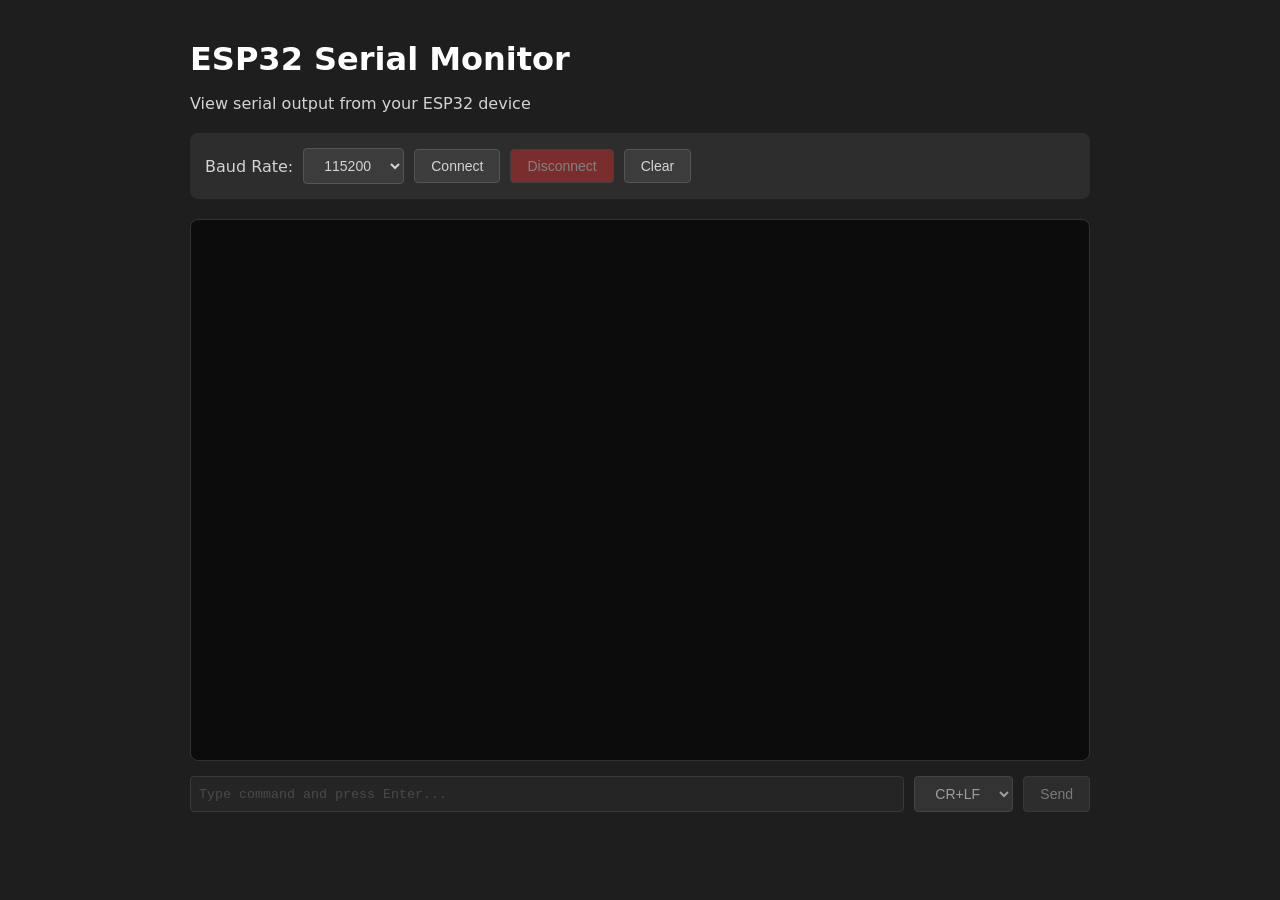
==== frontend/monitor.html @ f7f44a98 "fix connection and add monitor page" ====
<!DOCTYPE html>
<html lang="en">
<head>
  <meta charset="UTF-8">
  <meta name="viewport" content="width=device-width, initial-scale=1.0">
  <title>ESP32 Serial Monitor</title>
  <style>
    body {
      font-family: system-ui, sans-serif;
      max-width: 900px;
      margin: 40px auto;
      padding: 0 20px;
      background: #1e1e1e;
      color: #d4d4d4;
    }
    h1 { margin-bottom: 10px; color: #fff; }
    .controls {
      margin: 20px 0;
      padding: 15px;
      background: #2d2d2d;
      border-radius: 8px;
      display: flex;
      gap: 10px;
      align-items: center;
    }
    select, button {
      padding: 8px 16px;
      font-size: 14px;
      border: 1px solid #555;
      border-radius: 4px;
      background: #3c3c3c;
      color: #d4d4d4;
      cursor: pointer;
    }
    button:hover:not(:disabled) { background: #4c4c4c; }
    button:disabled { opacity: 0.5; cursor: not-allowed; }
    button.connected { background: #0e639c; }
    button.disconnect { background: #c72e2e; }
    #output {
      background: #0c0c0c;
      color: #0f0;
      padding: 20px;
      border-radius: 8px;
      height: 500px;
      overflow-y: auto;
      font-family: 'Courier New', monospace;
      font-size: 13px;
      white-space: pre-wrap;
      word-break: break-all;
      border: 1px solid #333;
    }
    .input-group {
      margin-top: 15px;
      display: flex;
      gap: 10px;
    }
    input[type="text"] {
      flex: 1;
      padding: 8px;
      font-family: 'Courier New', monospace;
      background: #2d2d2d;
      border: 1px solid #555;
      border-radius: 4px;
      color: #d4d4d4;
    }
    input[type="text"]:disabled { opacity: 0.5; }
  </style>
</head>
<body>
  <h1>ESP32 Serial Monitor</h1>
  <p>View serial output from your ESP32 device</p>

  <div class="controls">
    <label>Baud Rate:</label>
    <select id="baud-rate">
      <option value="9600">9600</option>
      <option value="115200" selected>115200</option>
      <option value="230400">230400</option>
      <option value="460800">460800</option>
      <option value="921600">921600</option>
    </select>

    <button id="connect-btn">Connect</button>
    <button id="disconnect-btn" class="disconnect" disabled>Disconnect</button>
    <button id="clear-btn">Clear</button>
  </div>

  <pre id="output"></pre>

  <div class="input-group">
    <input type="text" id="send-input" placeholder="Type command and press Enter..." disabled>
    <select id="line-ending" disabled>
      <option value="\n">LF</option>
      <option value="\r\n" selected>CR+LF</option>
      <option value="\r">CR</option>
      <option value="">None</option>
    </select>
    <button id="send-btn" disabled>Send</button>
  </div>

  <script>
    const outputEl = document.getElementById('output');
    const connectBtn = document.getElementById('connect-btn');
    const disconnectBtn = document.getElementById('disconnect-btn');
    const clearBtn = document.getElementById('clear-btn');
    const baudSelect = document.getElementById('baud-rate');
    const sendInput = document.getElementById('send-input');
    const sendBtn = document.getElementById('send-btn');
    const lineEndingSelect = document.getElementById('line-ending');

    let port = null;
    let reader = null;
    let writer = null;
    let keepReading = false;

    // Check Web Serial support
    if (!('serial' in navigator)) {
      outputEl.textContent = 'ERROR: Web Serial API not supported. Use Chrome or Edge.\n';
      connectBtn.disabled = true;
    }

    function log(text) {
      outputEl.textContent += text;
      outputEl.scrollTop = outputEl.scrollHeight;
    }

    connectBtn.addEventListener('click', async () => {
      try {
        port = await navigator.serial.requestPort();
        await port.open({ baudRate: parseInt(baudSelect.value) });

        log('[Connected at ' + baudSelect.value + ' baud]\n');

        connectBtn.disabled = true;
        disconnectBtn.disabled = false;
        baudSelect.disabled = true;
        sendInput.disabled = false;
        sendBtn.disabled = false;
        lineEndingSelect.disabled = false;

        // Set up writer
        writer = port.writable.getWriter();

        // Set up reader
        keepReading = true;
        reader = port.readable.getReader();
        const decoder = new TextDecoder();

        try {
          while (keepReading) {
            const { value, done } = await reader.read();
            if (done) break;
            if (value) {
              log(decoder.decode(value, { stream: true }));
            }
          }
        } catch (error) {
          if (keepReading) {
            log('\n[Error: ' + error.message + ']\n');
          }
        } finally {
          reader.releaseLock();
        }

      } catch (error) {
        log('[Connection failed: ' + error.message + ']\n');
      }
    });

    disconnectBtn.addEventListener('click', async () => {
      keepReading = false;

      try {
        if (reader) {
          await reader.cancel();
          reader = null;
        }
        if (writer) {
          await writer.releaseLock();
          writer = null;
        }
        if (port) {
          await port.close();
          port = null;
        }
      } catch (error) {
        log('[Disconnect error: ' + error.message + ']\n');
      }

      log('\n[Disconnected]\n');

      connectBtn.disabled = false;
      disconnectBtn.disabled = true;
      baudSelect.disabled = false;
      sendInput.disabled = true;
      sendBtn.disabled = true;
      lineEndingSelect.disabled = true;
    });

    clearBtn.addEventListener('click', () => {
      outputEl.textContent = '';
    });

    async function sendCommand() {
      if (!writer || !sendInput.value) return;

      const text = sendInput.value;
      const ending = lineEndingSelect.value
        .replace('\\r\\n', '\r\n')
        .replace('\\n', '\n')
        .replace('\\r', '\r');

      try {
        const encoder = new TextEncoder();
        await writer.write(encoder.encode(text + ending));
        log('> ' + text + '\n');
        sendInput.value = '';
      } catch (error) {
        log('[Send error: ' + error.message + ']\n');
      }
    }

    sendBtn.addEventListener('click', sendCommand);
    sendInput.addEventListener('keydown', (e) => {
      if (e.key === 'Enter') sendCommand();
    });

  </script>
</body>
</html>
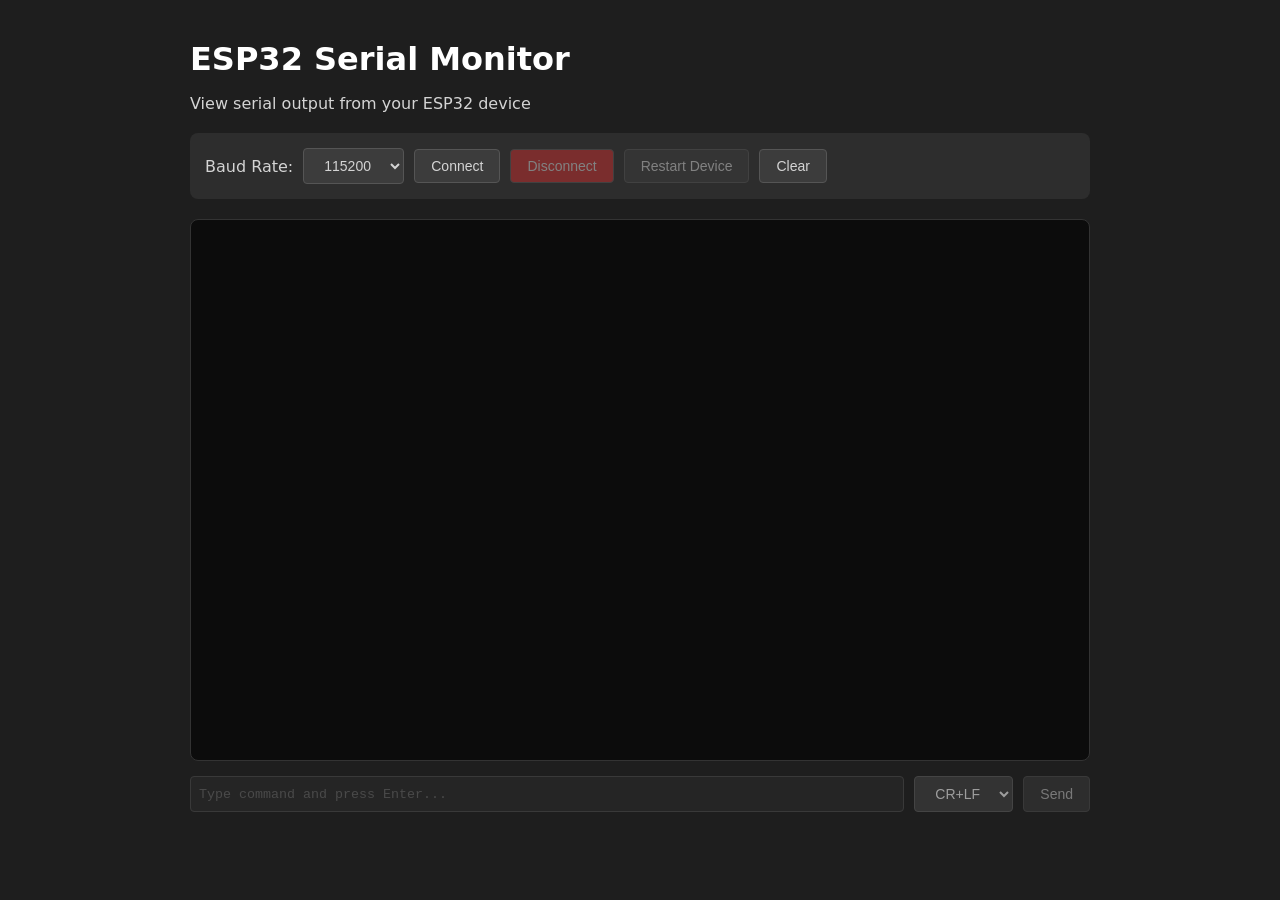
==== commit 305b63c0: "remove debugging and add restart button" ====
--- a/frontend/monitor.html
+++ b/frontend/monitor.html
@@ -82,6 +82,7 @@
 
     <button id="connect-btn">Connect</button>
     <button id="disconnect-btn" class="disconnect" disabled>Disconnect</button>
+    <button id="reset-btn" disabled>Restart Device</button>
     <button id="clear-btn">Clear</button>
   </div>
 
@@ -102,6 +103,7 @@
     const outputEl = document.getElementById('output');
     const connectBtn = document.getElementById('connect-btn');
     const disconnectBtn = document.getElementById('disconnect-btn');
+    const resetBtn = document.getElementById('reset-btn');
     const clearBtn = document.getElementById('clear-btn');
     const baudSelect = document.getElementById('baud-rate');
     const sendInput = document.getElementById('send-input');
@@ -133,6 +135,7 @@
 
         connectBtn.disabled = true;
         disconnectBtn.disabled = false;
+        resetBtn.disabled = false;
         baudSelect.disabled = true;
         sendInput.disabled = false;
         sendBtn.disabled = false;
@@ -191,10 +194,30 @@
 
       connectBtn.disabled = false;
       disconnectBtn.disabled = true;
+      resetBtn.disabled = true;
       baudSelect.disabled = false;
       sendInput.disabled = true;
       sendBtn.disabled = true;
       lineEndingSelect.disabled = true;
+    });
+
+    resetBtn.addEventListener('click', async () => {
+      if (!port) return;
+
+      try {
+        log('[Restarting device...]\n');
+
+        // Trigger reset using DTR/RTS signals
+        await port.setSignals({ dataTerminalReady: false, requestToSend: true });
+        await new Promise(r => setTimeout(r, 100));
+        await port.setSignals({ dataTerminalReady: true, requestToSend: false });
+        await new Promise(r => setTimeout(r, 50));
+        await port.setSignals({ dataTerminalReady: false });
+
+        log('[Device restarted]\n');
+      } catch (error) {
+        log('[Reset error: ' + error.message + ']\n');
+      }
     });
 
     clearBtn.addEventListener('click', () => {
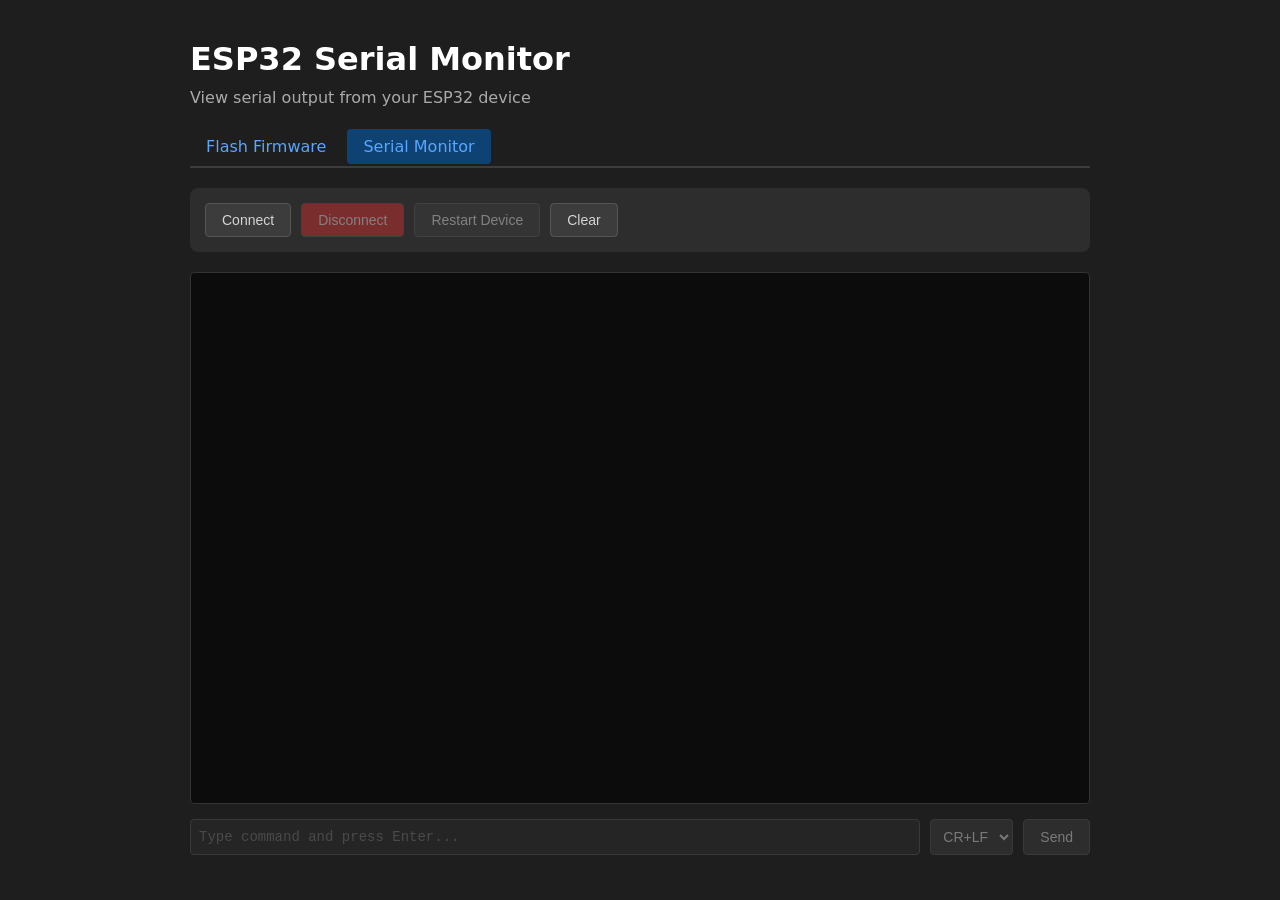
==== commit d4765ee2: "update frontend styling" ====
--- a/frontend/monitor.html
+++ b/frontend/monitor.html
@@ -4,82 +4,18 @@
   <meta charset="UTF-8">
   <meta name="viewport" content="width=device-width, initial-scale=1.0">
   <title>ESP32 Serial Monitor</title>
-  <style>
-    body {
-      font-family: system-ui, sans-serif;
-      max-width: 900px;
-      margin: 40px auto;
-      padding: 0 20px;
-      background: #1e1e1e;
-      color: #d4d4d4;
-    }
-    h1 { margin-bottom: 10px; color: #fff; }
-    .controls {
-      margin: 20px 0;
-      padding: 15px;
-      background: #2d2d2d;
-      border-radius: 8px;
-      display: flex;
-      gap: 10px;
-      align-items: center;
-    }
-    select, button {
-      padding: 8px 16px;
-      font-size: 14px;
-      border: 1px solid #555;
-      border-radius: 4px;
-      background: #3c3c3c;
-      color: #d4d4d4;
-      cursor: pointer;
-    }
-    button:hover:not(:disabled) { background: #4c4c4c; }
-    button:disabled { opacity: 0.5; cursor: not-allowed; }
-    button.connected { background: #0e639c; }
-    button.disconnect { background: #c72e2e; }
-    #output {
-      background: #0c0c0c;
-      color: #0f0;
-      padding: 20px;
-      border-radius: 8px;
-      height: 500px;
-      overflow-y: auto;
-      font-family: 'Courier New', monospace;
-      font-size: 13px;
-      white-space: pre-wrap;
-      word-break: break-all;
-      border: 1px solid #333;
-    }
-    .input-group {
-      margin-top: 15px;
-      display: flex;
-      gap: 10px;
-    }
-    input[type="text"] {
-      flex: 1;
-      padding: 8px;
-      font-family: 'Courier New', monospace;
-      background: #2d2d2d;
-      border: 1px solid #555;
-      border-radius: 4px;
-      color: #d4d4d4;
-    }
-    input[type="text"]:disabled { opacity: 0.5; }
-  </style>
+  <link rel="stylesheet" href="common.css">
 </head>
-<body>
+<body class="dark">
   <h1>ESP32 Serial Monitor</h1>
   <p>View serial output from your ESP32 device</p>
 
+  <nav>
+    <a href="index.html">Flash Firmware</a>
+    <a href="monitor.html" class="active">Serial Monitor</a>
+  </nav>
+
   <div class="controls">
-    <label>Baud Rate:</label>
-    <select id="baud-rate">
-      <option value="9600">9600</option>
-      <option value="115200" selected>115200</option>
-      <option value="230400">230400</option>
-      <option value="460800">460800</option>
-      <option value="921600">921600</option>
-    </select>
-
     <button id="connect-btn">Connect</button>
     <button id="disconnect-btn" class="disconnect" disabled>Disconnect</button>
     <button id="reset-btn" disabled>Restart Device</button>
@@ -105,10 +41,11 @@
     const disconnectBtn = document.getElementById('disconnect-btn');
     const resetBtn = document.getElementById('reset-btn');
     const clearBtn = document.getElementById('clear-btn');
-    const baudSelect = document.getElementById('baud-rate');
     const sendInput = document.getElementById('send-input');
     const sendBtn = document.getElementById('send-btn');
     const lineEndingSelect = document.getElementById('line-ending');
+
+    const BAUD_RATE = 115200; // Matches firmware Serial.begin(115200)
 
     let port = null;
     let reader = null;
@@ -129,14 +66,13 @@
     connectBtn.addEventListener('click', async () => {
       try {
         port = await navigator.serial.requestPort();
-        await port.open({ baudRate: parseInt(baudSelect.value) });
+        await port.open({ baudRate: BAUD_RATE });
 
-        log('[Connected at ' + baudSelect.value + ' baud]\n');
+        log('[Connected at ' + BAUD_RATE + ' baud]\n');
 
         connectBtn.disabled = true;
         disconnectBtn.disabled = false;
         resetBtn.disabled = false;
-        baudSelect.disabled = true;
         sendInput.disabled = false;
         sendBtn.disabled = false;
         lineEndingSelect.disabled = false;
@@ -195,7 +131,6 @@
       connectBtn.disabled = false;
       disconnectBtn.disabled = true;
       resetBtn.disabled = true;
-      baudSelect.disabled = false;
       sendInput.disabled = true;
       sendBtn.disabled = true;
       lineEndingSelect.disabled = true;
--- a/frontend/common.css
+++ b/frontend/common.css
@@ -0,0 +1,331 @@
+/* Common styles shared across all pages */
+
+/* Layout */
+body {
+  font-family: system-ui, sans-serif;
+  max-width: 900px;
+  margin: 40px auto;
+  padding: 0 20px;
+}
+
+/* Typography */
+h1 {
+  margin-bottom: 10px;
+}
+
+p {
+  margin: 0 0 10px;
+}
+
+/* Navigation */
+nav {
+  margin: 20px 0;
+  padding: 10px 0;
+  border-bottom: 2px solid;
+}
+
+nav a {
+  text-decoration: none;
+  padding: 8px 16px;
+  border-radius: 4px;
+}
+
+nav a.active {
+  font-weight: 500;
+}
+
+/* Buttons */
+button {
+  padding: 8px 16px;
+  font-size: 14px;
+  border: 1px solid;
+  border-radius: 4px;
+  cursor: pointer;
+}
+
+button:disabled {
+  opacity: 0.5;
+  cursor: not-allowed;
+}
+
+/* Form elements */
+input,
+select {
+  width: 100%;
+  padding: 8px;
+  font-size: 14px;
+  border: 1px solid;
+  border-radius: 4px;
+  box-sizing: border-box;
+}
+
+input:disabled,
+select:disabled {
+  opacity: 0.5;
+}
+
+/* Sections */
+section {
+  margin: 20px 0;
+  padding: 20px;
+  border-radius: 8px;
+}
+
+/* Pre/Code blocks */
+pre {
+  padding: 15px;
+  border-radius: 4px;
+  overflow-y: auto;
+  font-family: 'Courier New', monospace;
+  font-size: 13px;
+  white-space: pre-wrap;
+}
+
+/* ================================
+   LIGHT THEME
+   ================================ */
+body.light {
+  background: #fff;
+  color: #333;
+}
+
+body.light p.subtitle {
+  color: #666;
+}
+
+body.light nav {
+  border-bottom-color: #e0e0e0;
+}
+
+body.light nav a {
+  color: #0066cc;
+}
+
+body.light nav a:hover {
+  background: #f0f0f0;
+}
+
+body.light nav a.active {
+  background: #e8f4f8;
+}
+
+body.light section {
+  background: #f5f5f5;
+}
+
+body.light input,
+body.light select {
+  border-color: #ccc;
+}
+
+body.light button {
+  border-color: #ccc;
+}
+
+/* Flash page specific - light theme */
+body.light .config-toggle {
+  background: #e8f4f8;
+  border: 2px solid #0066cc;
+}
+
+body.light #flash-btn {
+  background: #0066cc;
+  color: white;
+  border: none;
+}
+
+body.light #flash-btn:hover:not(:disabled) {
+  background: #0052a3;
+}
+
+body.light #log {
+  background: #1e1e1e;
+  color: #d4d4d4;
+}
+
+body.light .error {
+  color: #ff4444;
+}
+
+body.light .success {
+  color: #44ff44;
+}
+
+/* ================================
+   DARK THEME
+   ================================ */
+body.dark {
+  background: #1e1e1e;
+  color: #d4d4d4;
+}
+
+body.dark h1 {
+  color: #fff;
+}
+
+body.dark p {
+  color: #aaa;
+}
+
+body.dark nav {
+  border-bottom-color: #3c3c3c;
+}
+
+body.dark nav a {
+  color: #58a6ff;
+}
+
+body.dark nav a:hover {
+  background: #2d2d2d;
+}
+
+body.dark nav a.active {
+  background: #0e4273;
+}
+
+body.dark input,
+body.dark select,
+body.dark button {
+  background: #3c3c3c;
+  color: #d4d4d4;
+  border-color: #555;
+}
+
+body.dark button:hover:not(:disabled) {
+  background: #4c4c4c;
+}
+
+/* Monitor page specific - dark theme */
+body.dark .controls {
+  background: #2d2d2d;
+}
+
+body.dark button.connected {
+  background: #0e639c;
+}
+
+body.dark button.disconnect {
+  background: #c72e2e;
+}
+
+body.dark #output {
+  background: #0c0c0c;
+  color: #0f0;
+  border: 1px solid #333;
+}
+
+body.dark input[type="text"] {
+  background: #2d2d2d;
+  font-family: 'Courier New', monospace;
+}
+
+/* ================================
+   PAGE-SPECIFIC LAYOUTS
+   ================================ */
+
+/* Flash page config form */
+.config-toggle {
+  margin-bottom: 15px;
+  padding: 10px 12px;
+  border-radius: 4px;
+}
+
+.config-toggle label {
+  display: flex;
+  align-items: center;
+  gap: 8px;
+  cursor: pointer;
+  font-weight: 500;
+  font-size: 14px;
+}
+
+.config-toggle input[type="checkbox"] {
+  width: 16px;
+  height: 16px;
+  cursor: pointer;
+  flex-shrink: 0;
+}
+
+.config-hint {
+  margin: 6px 0 0 0;
+  padding-left: 0;
+  font-size: 12px;
+  opacity: 0.7;
+  line-height: 1.3;
+}
+
+.config-fields {
+  margin-top: 10px;
+  display: grid;
+  grid-template-columns: 1fr 1fr;
+  gap: 12px;
+}
+
+.config-fields.hidden {
+  display: none !important;
+}
+
+.full-width {
+  grid-column: 1 / -1;
+}
+
+label.field-label {
+  display: block;
+  margin-bottom: 5px;
+  font-weight: 500;
+  font-size: 13px;
+}
+
+#flash-btn {
+  font-weight: bold;
+  width: 100%;
+  padding: 12px 24px;
+  font-size: 15px;
+}
+
+#status {
+  margin: 10px 0;
+  font-weight: 500;
+}
+
+#log {
+  max-height: 250px;
+  font-family: monospace;
+  font-size: 12px;
+}
+
+/* Monitor page controls */
+.controls {
+  margin: 20px 0;
+  padding: 15px;
+  border-radius: 8px;
+  display: flex;
+  gap: 10px;
+  align-items: center;
+}
+
+.controls select,
+.controls button {
+  width: auto;
+}
+
+#output {
+  height: 500px;
+  word-break: break-all;
+}
+
+.input-group {
+  margin-top: 15px;
+  display: flex;
+  gap: 10px;
+}
+
+.input-group input[type="text"] {
+  flex: 1;
+  width: auto;
+}
+
+.input-group select,
+.input-group button {
+  width: auto;
+}
